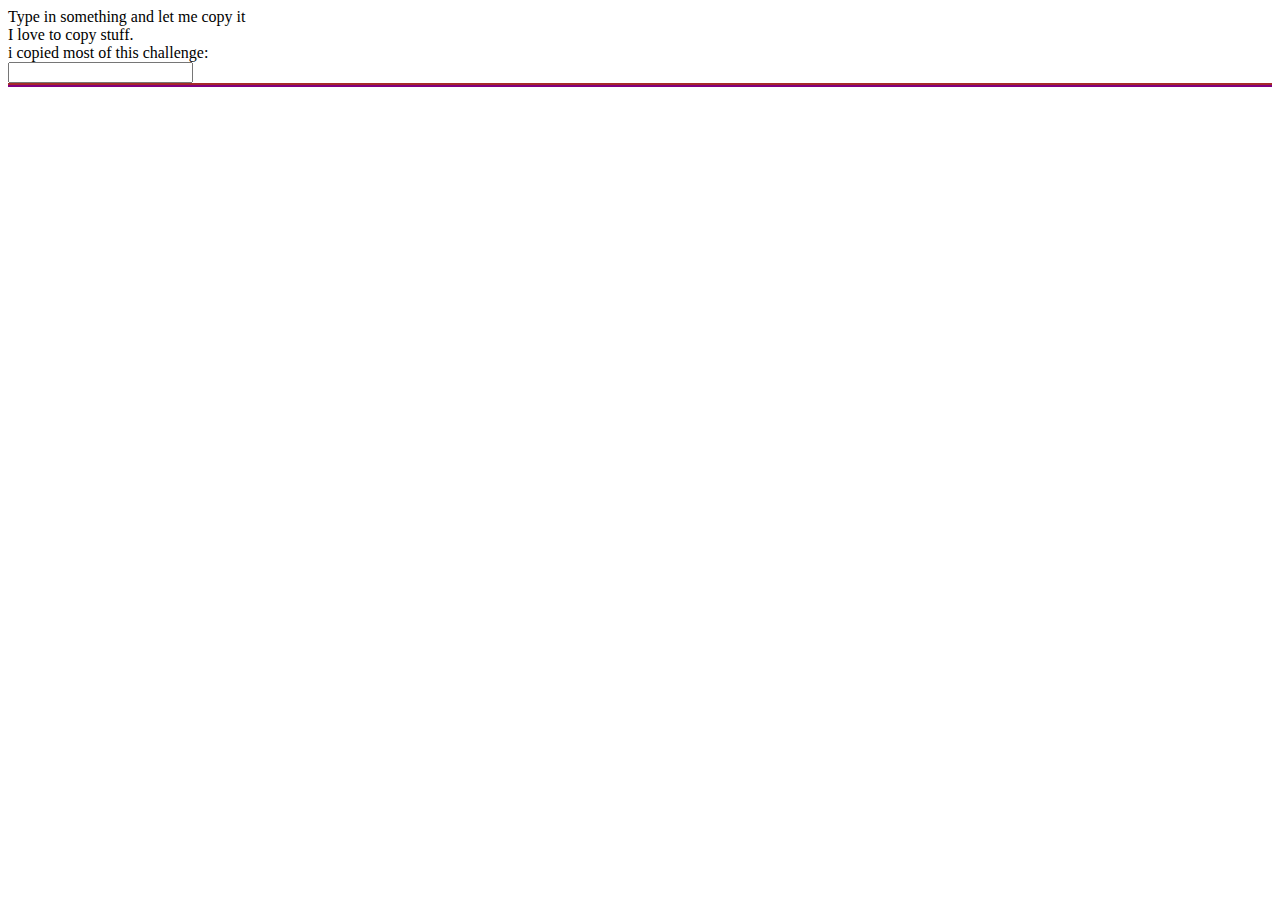
==== chapter12/mirrorz/index.html @ 36e71cd7 "1/23 exercises" ====
<!doctype html>
<html lang="en">

<head>
  <meta charset="utf-8">
  <title>Nashville Software School</title>
  <link rel="stylesheet" href="styles/mirrorz.css">

</head>

<body>

  <article>
    <div>Type in something and let me copy it <br> I love to copy stuff. <br> i copied most of this challenge:</div>
    <input type="text" id="catCopy">
    <div class="mir__box">
      <article id="brown"></article>
      <article id="yungPurp"></article>
    </div>
  </article>

  <footer></footer>

  <script src="scripts/mirrorz.js"></script>
</body>

</html>
---- chapter12/mirrorz/styles/mirrorz.css ----
#brown {
    border: 1px solid brown;
    flex-basis: 50%;

}
#yungPurp {
    border: 1px solid purple;
    flex-basis: 50%;
}

.mirror__container {
    display: flex;
    flex-direction: row; 
}
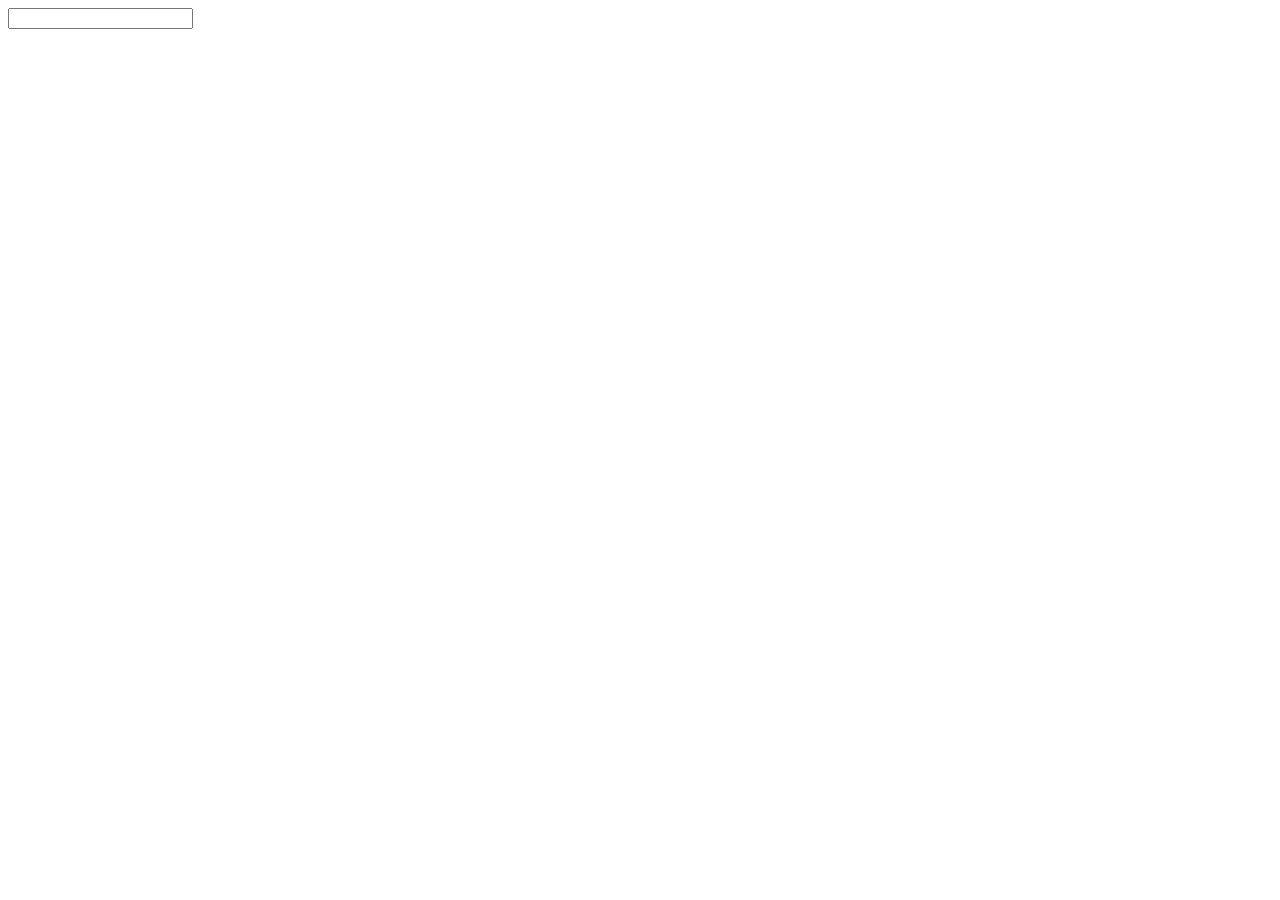
==== commit 825e0645: "re-did exercise from scratch to reinforce Event Listener knowledge." ====
--- a/chapter12/mirrorz/index.html
+++ b/chapter12/mirrorz/index.html
@@ -1,28 +1,18 @@
-
-<!doctype html>
+<!DOCTYPE html>
 <html lang="en">
-
 <head>
-  <meta charset="utf-8">
-  <title>Nashville Software School</title>
+  <meta charset="UTF-8">
+  <meta name="viewport" content="width=device-width, initial-scale=1.0">
+  <meta http-equiv="X-UA-Compatible" content="ie=edge">
   <link rel="stylesheet" href="styles/mirrorz.css">
-
+  <title>Mirrorzzzzzzzz</title>
 </head>
-
 <body>
-
-  <article>
-    <div>Type in something and let me copy it <br> I love to copy stuff. <br> i copied most of this challenge:</div>
-    <input type="text" id="catCopy">
-    <div class="mir__box">
-      <article id="brown"></article>
-      <article id="yungPurp"></article>
-    </div>
-  </article>
-
-  <footer></footer>
-
-  <script src="scripts/mirrorz.js"></script>
+  <input id="message" type="text">
+<section id=response>
+  <article id="txt-one"></article>
+  <article id="txt-two"></article>
+</section>  
+<script src="scripts/mirrorz.js"></script>
 </body>
-
 </html>--- a/chapter12/mirrorz/styles/mirrorz.css
+++ b/chapter12/mirrorz/styles/mirrorz.css
@@ -1,14 +1,12 @@
-#brown {
-    border: 1px solid brown;
-    flex-basis: 50%;
-
-}
-#yungPurp {
-    border: 1px solid purple;
-    flex-basis: 50%;
+#response {
+    display: flex;
+    justify-content: center;
 }
 
-.mirror__container {
-    display: flex;
-    flex-direction: row; 
+#txt-one {
+    color: brown;
+}
+
+#txt-two {
+    color: purple;
 }